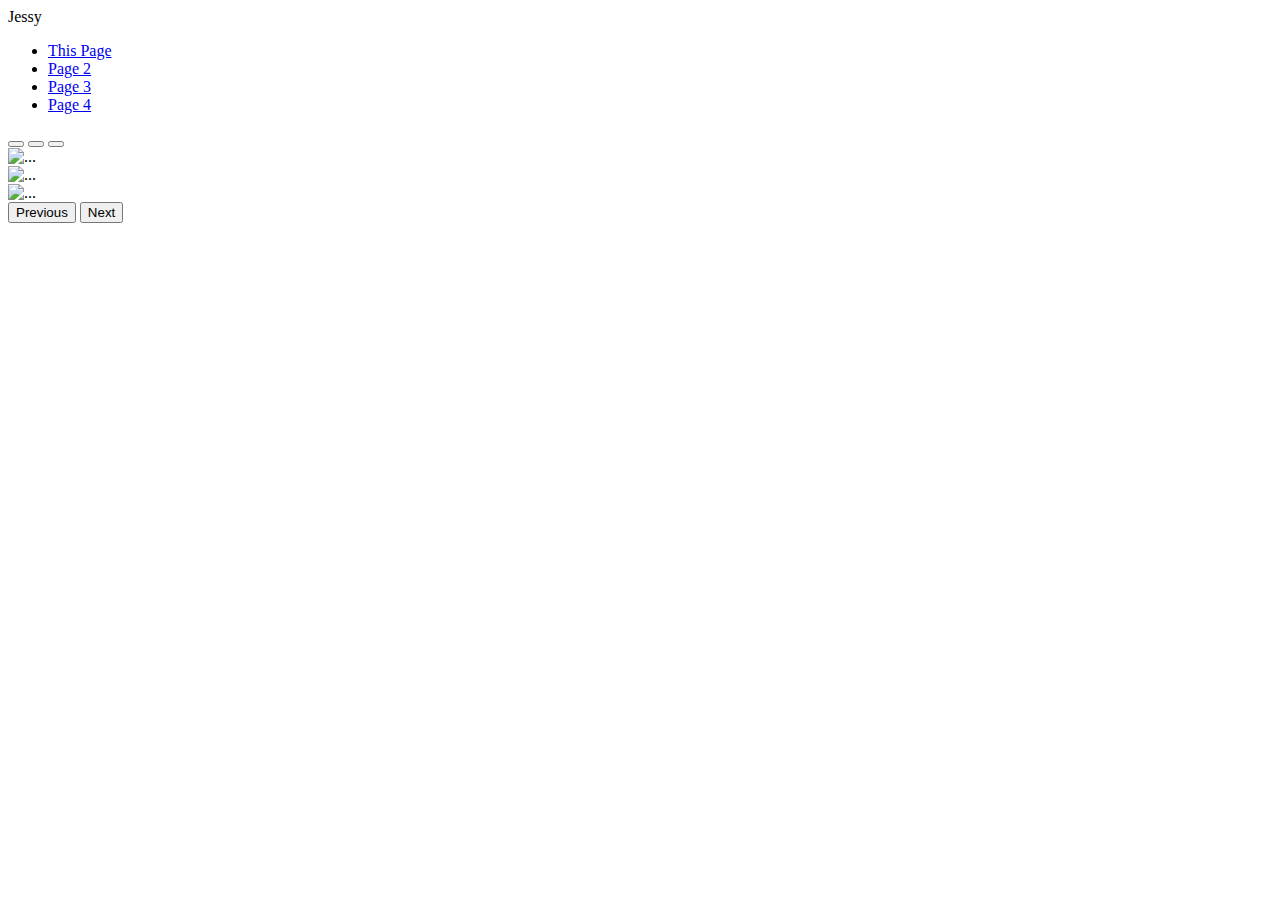
==== index.html @ a0d2f533 "Create index.html" ====
<!DOCTYPE html>

<html lang="en">
    <head>
        <link href="https://cdn.jsdelivr.net/npm/bootstrap@5.0.2/dist/css/bootstrap.min.css" rel="stylesheet" integrity="sha384-EVSTQN3/azprG1Anm3QDgpJLIm9Nao0Yz1ztcQTwFspd3yD65VohhpuuCOmLASjC" crossorigin="anonymous">
        <script src="https://cdn.jsdelivr.net/npm/bootstrap@5.0.2/dist/js/bootstrap.bundle.min.js" integrity="sha384-MrcW6ZMFYlzcLA8Nl+NtUVF0sA7MsXsP1UyJoMp4YLEuNSfAP+JcXn/tWtIaxVXM" crossorigin="anonymous"></script>
        <link href="styles.css" rel="stylesheet">
        <link rel="stylesheet" href="https://fonts.googleapis.com/css2?family=Rubik+Puddles">
        <title>My Webpage</title>
    </head>
    <body>
        <div class="container-fluid">
            <div id="my-name">Jessy</div>
            <div id="navbar">
                <ul class="nav">
                    <li class="nav-item">
                        <a class="nav-link active" aria-current="page" href="#">This Page</a>
                      </li>
                      <li class="nav-item">
                        <a class="nav-link" href="#">Page 2</a>
                      </li>
                      <li class="ms-auto nav-item">
                        <a class="nav-link" href="#">Page 3</a>
                      </li>
                      <li class="nav-item">
                        <a class="nav-link" href="#">Page 4</a>
                      </li>
                </ul>
            </div>
            <div id="carouselExampleIndicators" class="carousel slide" data-bs-ride="carousel">
              <div class="carousel-indicators">
                <button type="button" data-bs-target="#carouselExampleIndicators" data-bs-slide-to="0" class="active" aria-current="true" aria-label="Slide 1"></button>
                <button type="button" data-bs-target="#carouselExampleIndicators" data-bs-slide-to="1" aria-label="Slide 2"></button>
                <button type="button" data-bs-target="#carouselExampleIndicators" data-bs-slide-to="2" aria-label="Slide 3"></button>
              </div>
              <div class="carousel-inner">
                <div class="carousel-item active">
                  <img src="img/unnamed.jpeg" class="d-block w-100" alt="...">
                </div>
                <div class="carousel-item">
                  <img src="img/unnamed.jpeg" class="d-block w-100" alt="...">
                </div>
                <div class="carousel-item">
                  <img src="img/unnamed.jpeg" class="d-block w-100" alt="...">
                </div>
              </div>
              <button class="carousel-control-prev" type="button" data-bs-target="#carouselExampleIndicators" data-bs-slide="prev">
                <span class="carousel-control-prev-icon" aria-hidden="true"></span>
                <span class="visually-hidden">Previous</span>
              </button>
              <button class="carousel-control-next" type="button" data-bs-target="#carouselExampleIndicators" data-bs-slide="next">
                <span class="carousel-control-next-icon" aria-hidden="true"></span>
                <span class="visually-hidden">Next</span>
              </button>
            </div>
        </div>
    </body>
</html>
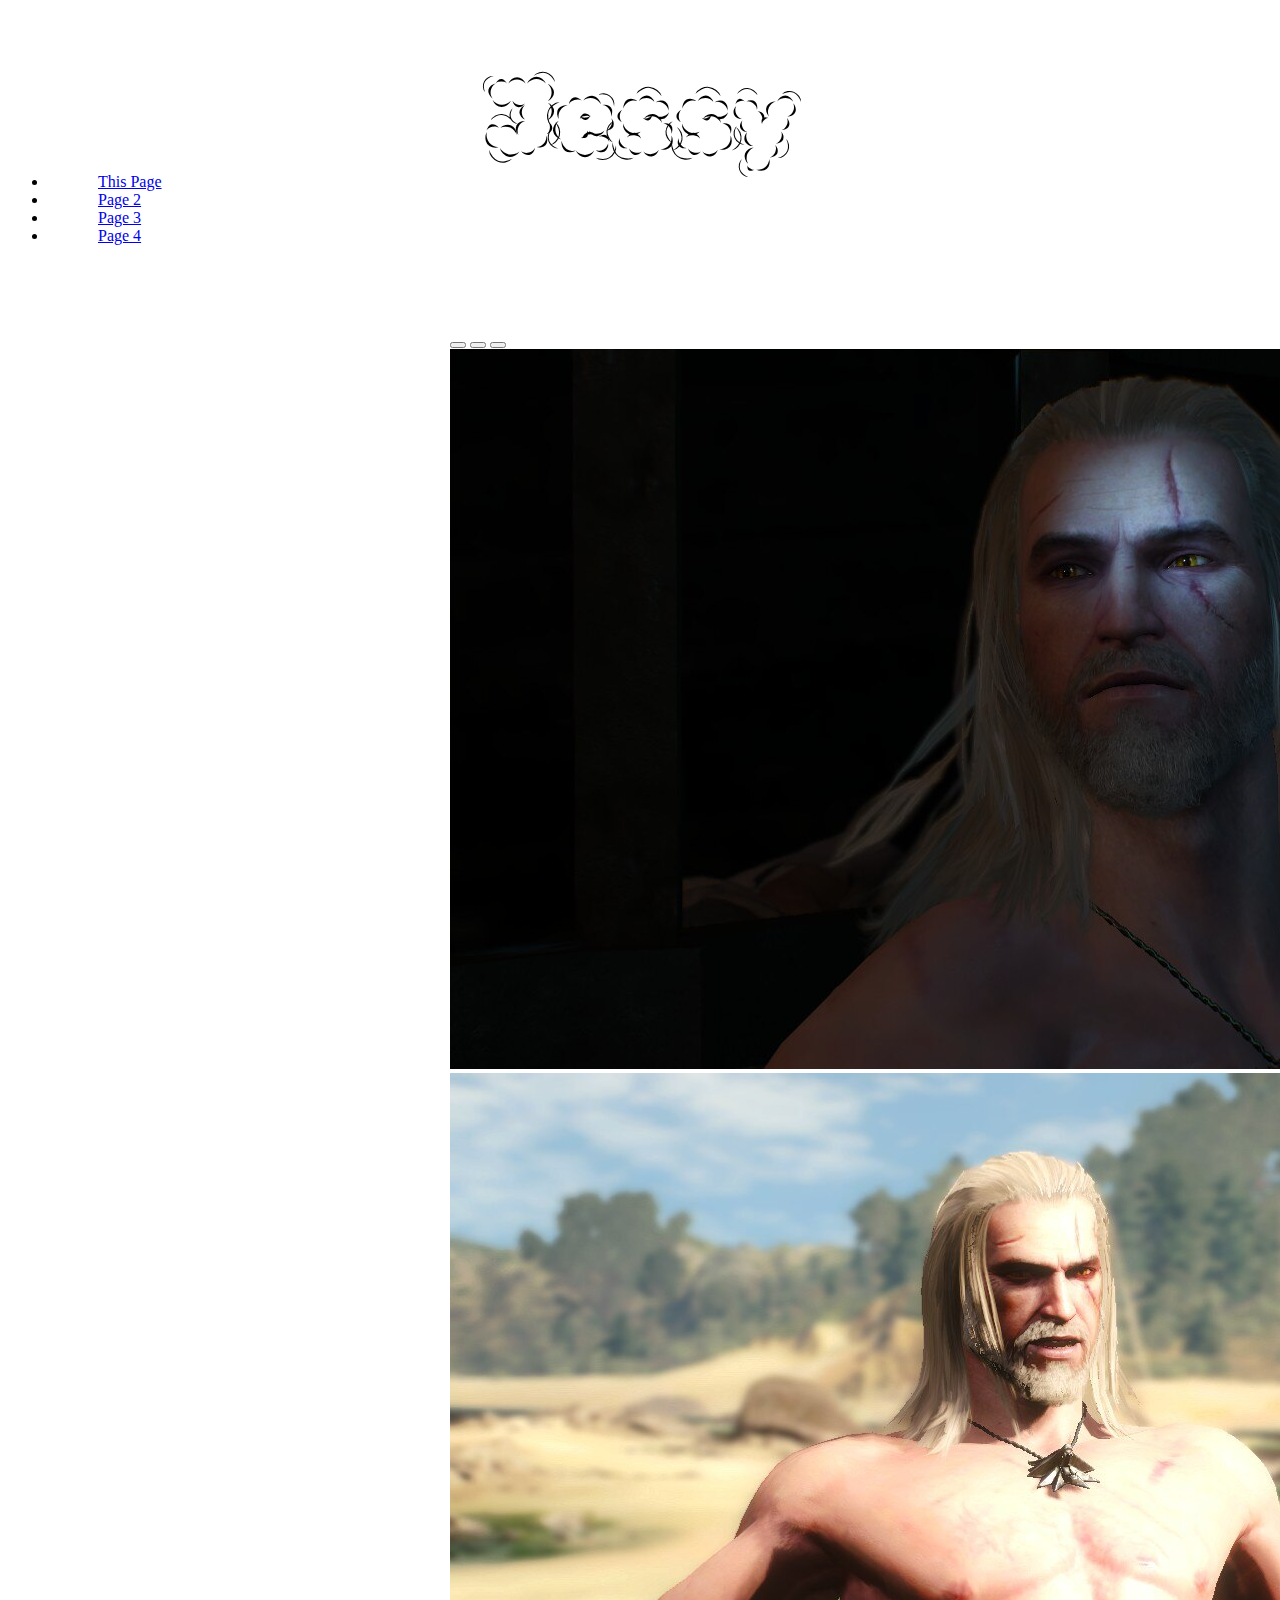
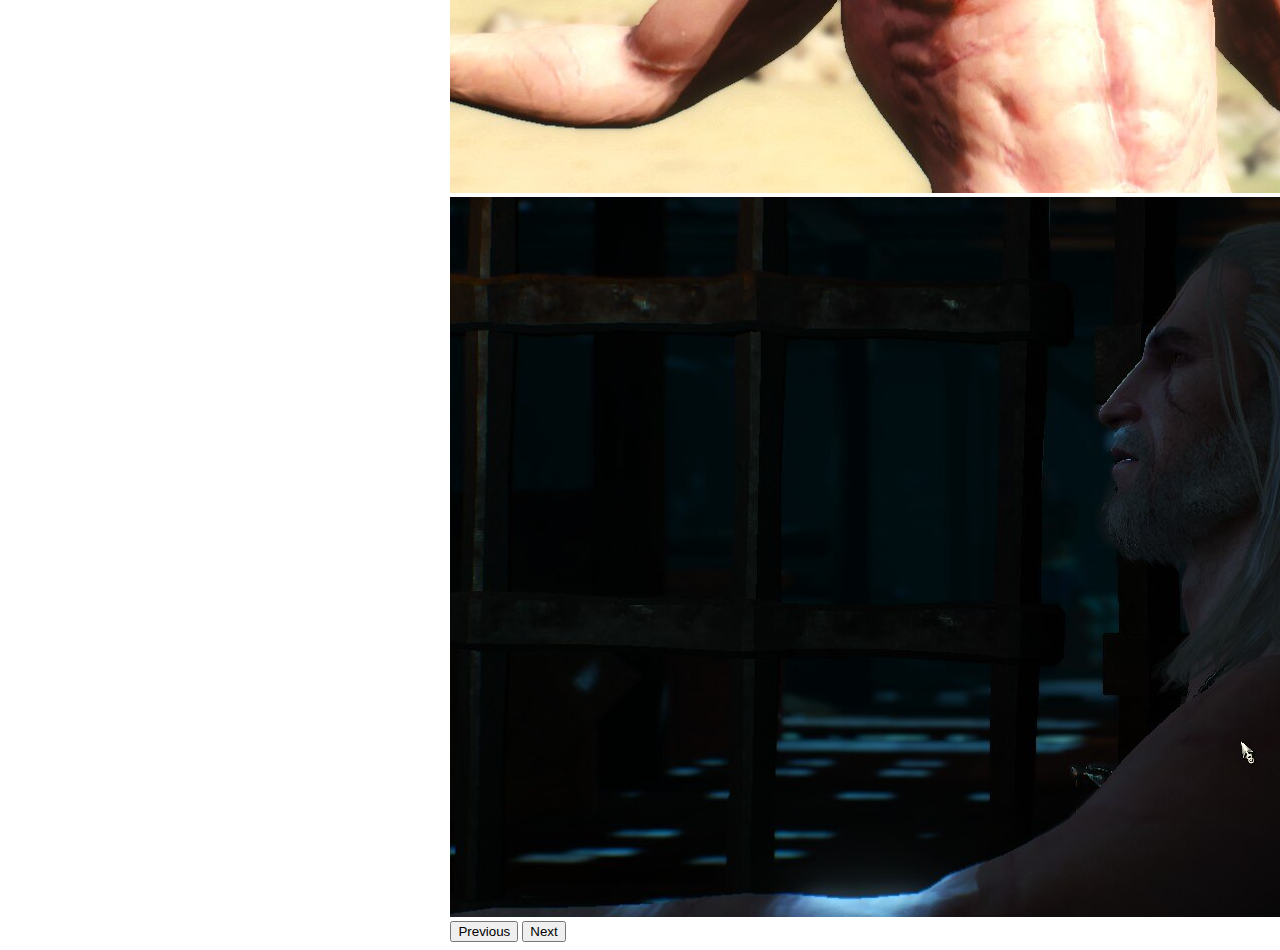
==== commit 58b7ed8d: "Update index.html" ====
--- a/index.html
+++ b/index.html
@@ -35,13 +35,13 @@
               </div>
               <div class="carousel-inner">
                 <div class="carousel-item active">
-                  <img src="img/unnamed.jpeg" class="d-block w-100" alt="...">
+                  <img src="images/geralt 1.jpeg" class="d-block w-100" alt="...">
                 </div>
                 <div class="carousel-item">
-                  <img src="img/unnamed.jpeg" class="d-block w-100" alt="...">
+                  <img src="images/geralt 2.jpeg" class="d-block w-100" alt="...">
                 </div>
                 <div class="carousel-item">
-                  <img src="img/unnamed.jpeg" class="d-block w-100" alt="...">
+                  <img src="images/geralt 3.jpeg" class="d-block w-100" alt="...">
                 </div>
               </div>
               <button class="carousel-control-prev" type="button" data-bs-target="#carouselExampleIndicators" data-bs-slide="prev">
--- a/styles.css
+++ b/styles.css
@@ -0,0 +1,22 @@
+#my-name {
+    text-align: center;
+    padding-top: 50px;
+    padding-bottom:50px;
+    font-family: 'Rubik Puddles';
+    font-size: 100px;
+}
+
+.nav-item {
+    padding-left: 50px;
+    padding-right: 50px;
+    position: relative;
+    bottom: 70px;
+}
+
+.carousel {
+    display: block;
+    margin-left: auto;
+    margin-right: auto;
+    max-width: 30%;
+    height: auto;
+}
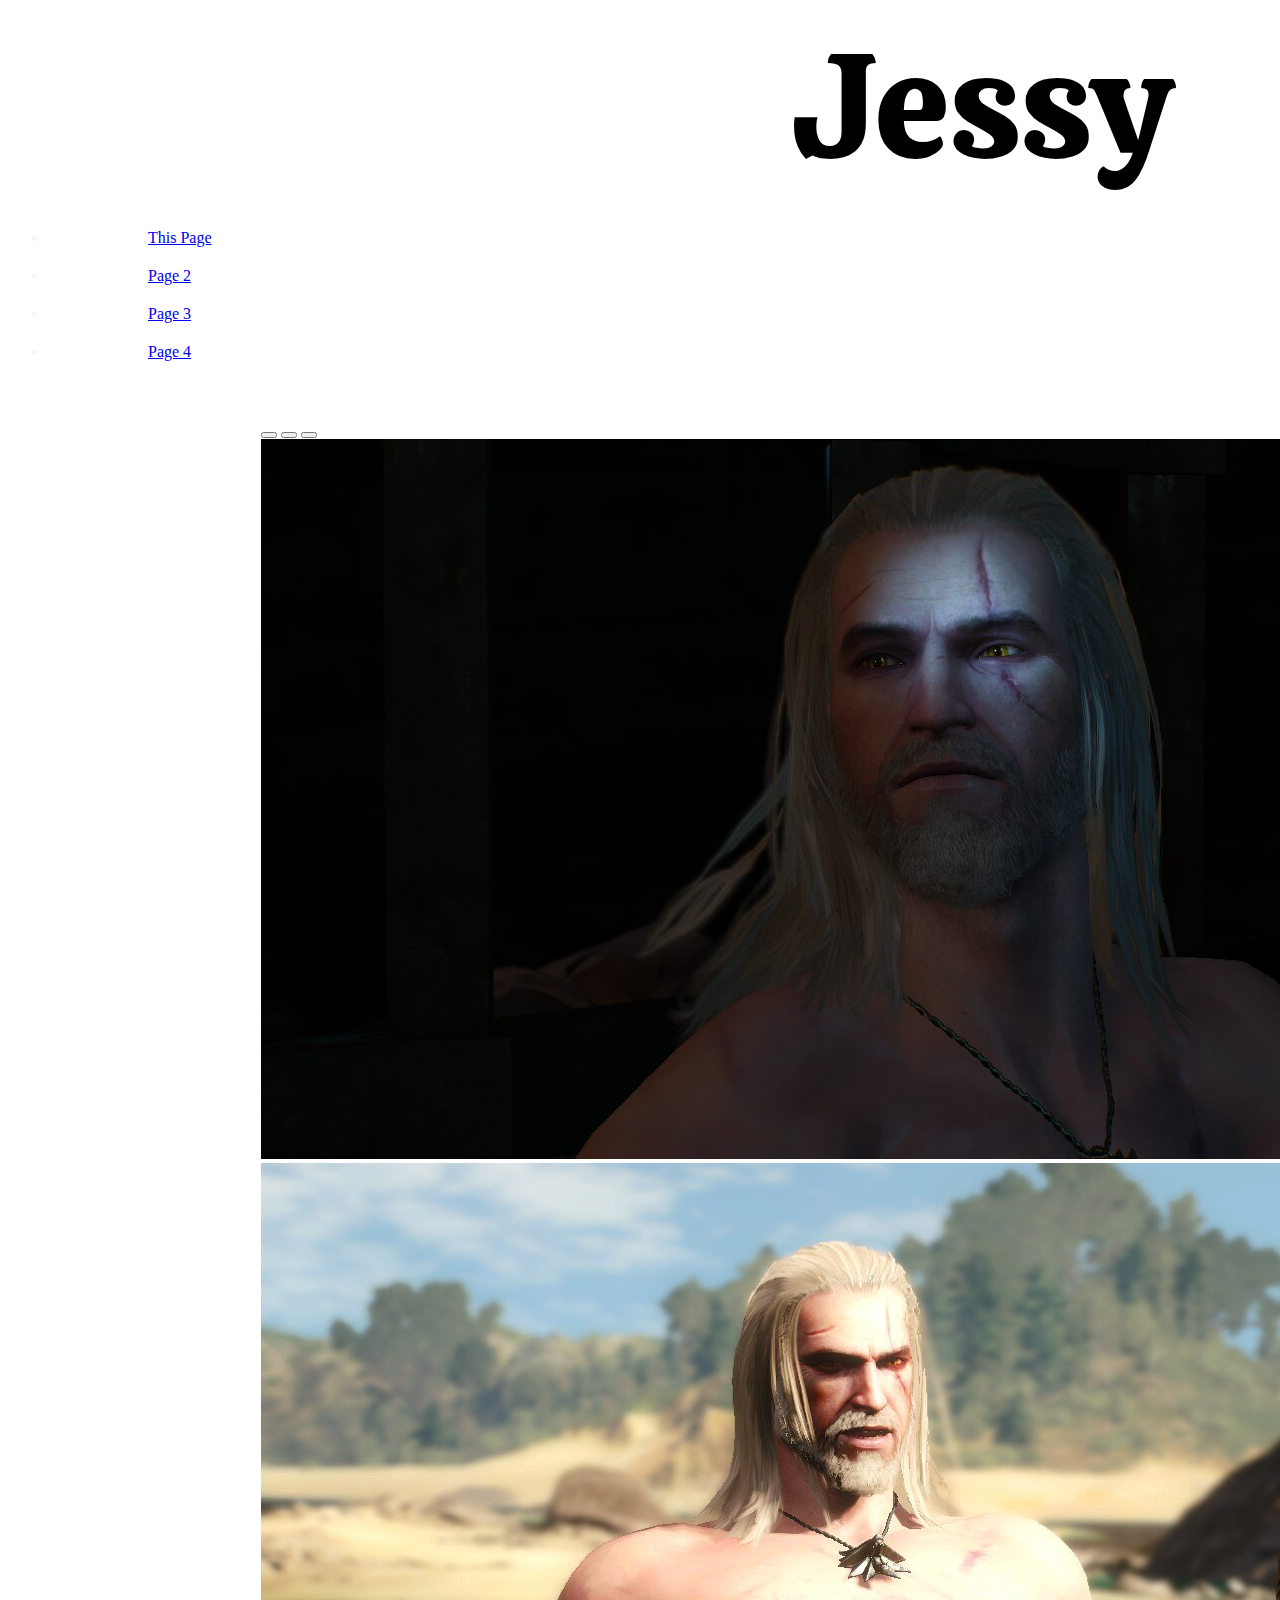
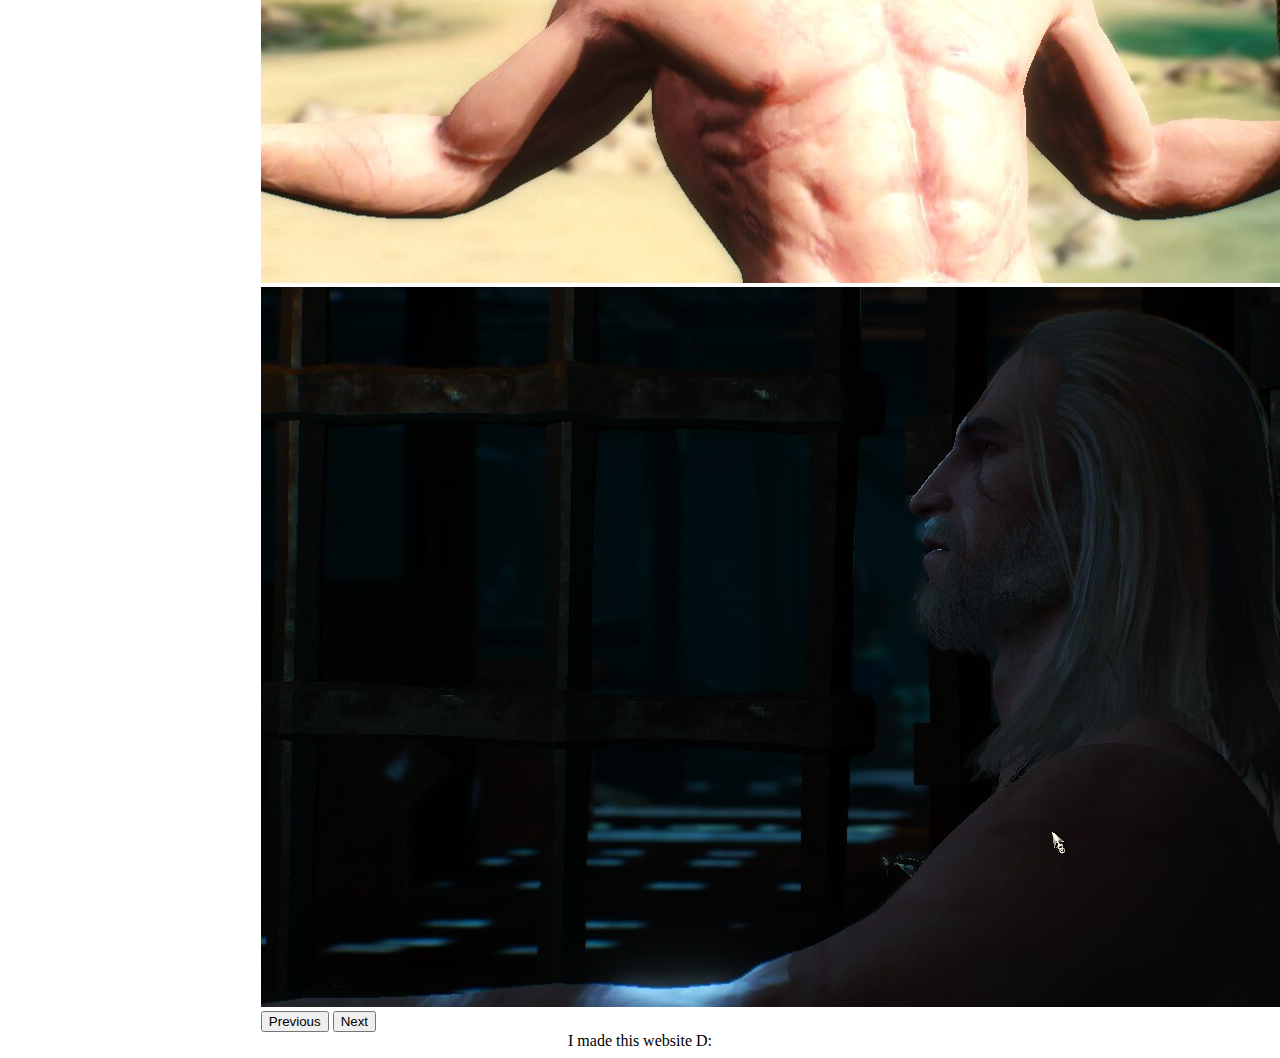
==== commit 352c4596: "Update index.html and css to look better" ====
--- a/index.html
+++ b/index.html
@@ -5,54 +5,63 @@
         <link href="https://cdn.jsdelivr.net/npm/bootstrap@5.0.2/dist/css/bootstrap.min.css" rel="stylesheet" integrity="sha384-EVSTQN3/azprG1Anm3QDgpJLIm9Nao0Yz1ztcQTwFspd3yD65VohhpuuCOmLASjC" crossorigin="anonymous">
         <script src="https://cdn.jsdelivr.net/npm/bootstrap@5.0.2/dist/js/bootstrap.bundle.min.js" integrity="sha384-MrcW6ZMFYlzcLA8Nl+NtUVF0sA7MsXsP1UyJoMp4YLEuNSfAP+JcXn/tWtIaxVXM" crossorigin="anonymous"></script>
         <link href="styles.css" rel="stylesheet">
-        <link rel="stylesheet" href="https://fonts.googleapis.com/css2?family=Rubik+Puddles">
+        <link rel="stylesheet" href="https://fonts.googleapis.com/css2?family=Calistoga">
         <title>My Webpage</title>
     </head>
-    <body>
+    <body class="d-flex flex-column h-100">
         <div class="container-fluid">
             <div id="my-name">Jessy</div>
-            <div id="navbar">
-                <ul class="nav">
+            
+            <div id="navbar" class="d-flex justify-content-around navbar-dark bg-dark">
+              <ul class="nav">
+                  <li class="nav-item">
+                      <a class="nav-link active" aria-current="page" href="#">This Page</a>
+                    </li>
                     <li class="nav-item">
-                        <a class="nav-link active" aria-current="page" href="#">This Page</a>
-                      </li>
-                      <li class="nav-item">
-                        <a class="nav-link" href="#">Page 2</a>
-                      </li>
-                      <li class="ms-auto nav-item">
-                        <a class="nav-link" href="#">Page 3</a>
-                      </li>
-                      <li class="nav-item">
-                        <a class="nav-link" href="#">Page 4</a>
-                      </li>
-                </ul>
+                      <a class="nav-link" href="#">Page 2</a>
+                    </li>
+                    <li class="ms-auto nav-item">
+                      <a class="nav-link" href="#">Page 3</a>
+                    </li>
+                    <li class="nav-item">
+                      <a class="nav-link" href="#">Page 4</a>
+                    </li>
+              </ul>
+          </div>
+
+            <div id="carouselExampleIndicators" class="carousel slide" data-bs-ride="carousel">
+                <div class="carousel-indicators">
+                    <button type="button" data-bs-target="#carouselExampleIndicators" data-bs-slide-to="0" class="active" aria-current="true" aria-label="Slide 1"></button>
+                    <button type="button" data-bs-target="#carouselExampleIndicators" data-bs-slide-to="1" aria-label="Slide 2"></button>
+                    <button type="button" data-bs-target="#carouselExampleIndicators" data-bs-slide-to="2" aria-label="Slide 3"></button>
+                </div>
+                <div class="carousel-inner">
+                    <div class="carousel-item active">
+                      <img src="images/geralt 1.jpeg" class="d-block w-100" alt="...">
+                    </div>
+                    <div class="carousel-item">
+                      <img src="images/geralt 2.jpeg" class="d-block w-100" alt="...">
+                    </div>
+                    <div class="carousel-item">
+                      <img src="images/geralt 3.jpeg" class="d-block w-100" alt="...">
+                    </div>
+                </div>
+                <button class="carousel-control-prev" type="button" data-bs-target="#carouselExampleIndicators" data-bs-slide="prev">
+                    <span class="carousel-control-prev-icon" aria-hidden="true"></span>
+                    <span class="visually-hidden">Previous</span>
+                </button>
+                <button class="carousel-control-next" type="button" data-bs-target="#carouselExampleIndicators" data-bs-slide="next">
+                    <span class="carousel-control-next-icon" aria-hidden="true"></span>
+                    <span class="visually-hidden">Next</span>
+                </button>
             </div>
-            <div id="carouselExampleIndicators" class="carousel slide" data-bs-ride="carousel">
-              <div class="carousel-indicators">
-                <button type="button" data-bs-target="#carouselExampleIndicators" data-bs-slide-to="0" class="active" aria-current="true" aria-label="Slide 1"></button>
-                <button type="button" data-bs-target="#carouselExampleIndicators" data-bs-slide-to="1" aria-label="Slide 2"></button>
-                <button type="button" data-bs-target="#carouselExampleIndicators" data-bs-slide-to="2" aria-label="Slide 3"></button>
+
+            <footer class="card-footer text-muted fixed-bottom">
+              <div class="container">
+                I made this website D:
               </div>
-              <div class="carousel-inner">
-                <div class="carousel-item active">
-                  <img src="images/geralt 1.jpeg" class="d-block w-100" alt="...">
-                </div>
-                <div class="carousel-item">
-                  <img src="images/geralt 2.jpeg" class="d-block w-100" alt="...">
-                </div>
-                <div class="carousel-item">
-                  <img src="images/geralt 3.jpeg" class="d-block w-100" alt="...">
-                </div>
-              </div>
-              <button class="carousel-control-prev" type="button" data-bs-target="#carouselExampleIndicators" data-bs-slide="prev">
-                <span class="carousel-control-prev-icon" aria-hidden="true"></span>
-                <span class="visually-hidden">Previous</span>
-              </button>
-              <button class="carousel-control-next" type="button" data-bs-target="#carouselExampleIndicators" data-bs-slide="next">
-                <span class="carousel-control-next-icon" aria-hidden="true"></span>
-                <span class="visually-hidden">Next</span>
-              </button>
-            </div>
+            </footer>
+
         </div>
     </body>
 </html>
--- a/styles.css
+++ b/styles.css
@@ -1,22 +1,38 @@
 #my-name {
-    text-align: center;
-    padding-top: 50px;
-    padding-bottom:50px;
-    font-family: 'Rubik Puddles';
-    font-size: 100px;
-}
-
-.nav-item {
-    padding-left: 50px;
-    padding-right: 50px;
-    position: relative;
-    bottom: 70px;
+    text-align: right;
+    padding-right: 100px;
+    font-family: 'Calistoga';
+    font-size: 150px;
 }
 
 .carousel {
     display: block;
     margin-left: auto;
     margin-right: auto;
-    max-width: 30%;
+    max-width: 60%;
     height: auto;
 }
+
+.nav-item {
+    padding-left: 100px;
+    padding-right: 100px;
+    padding-bottom: 10px;
+    padding-top: 10px;
+    color: aliceblue;
+}
+
+.link-primary {
+    color: aliceblue;
+}
+
+#navbar {
+    margin-bottom: 50px;
+}
+
+footer {
+    text-align: center;
+}
+
+.card-footer {
+    text-align: center;
+}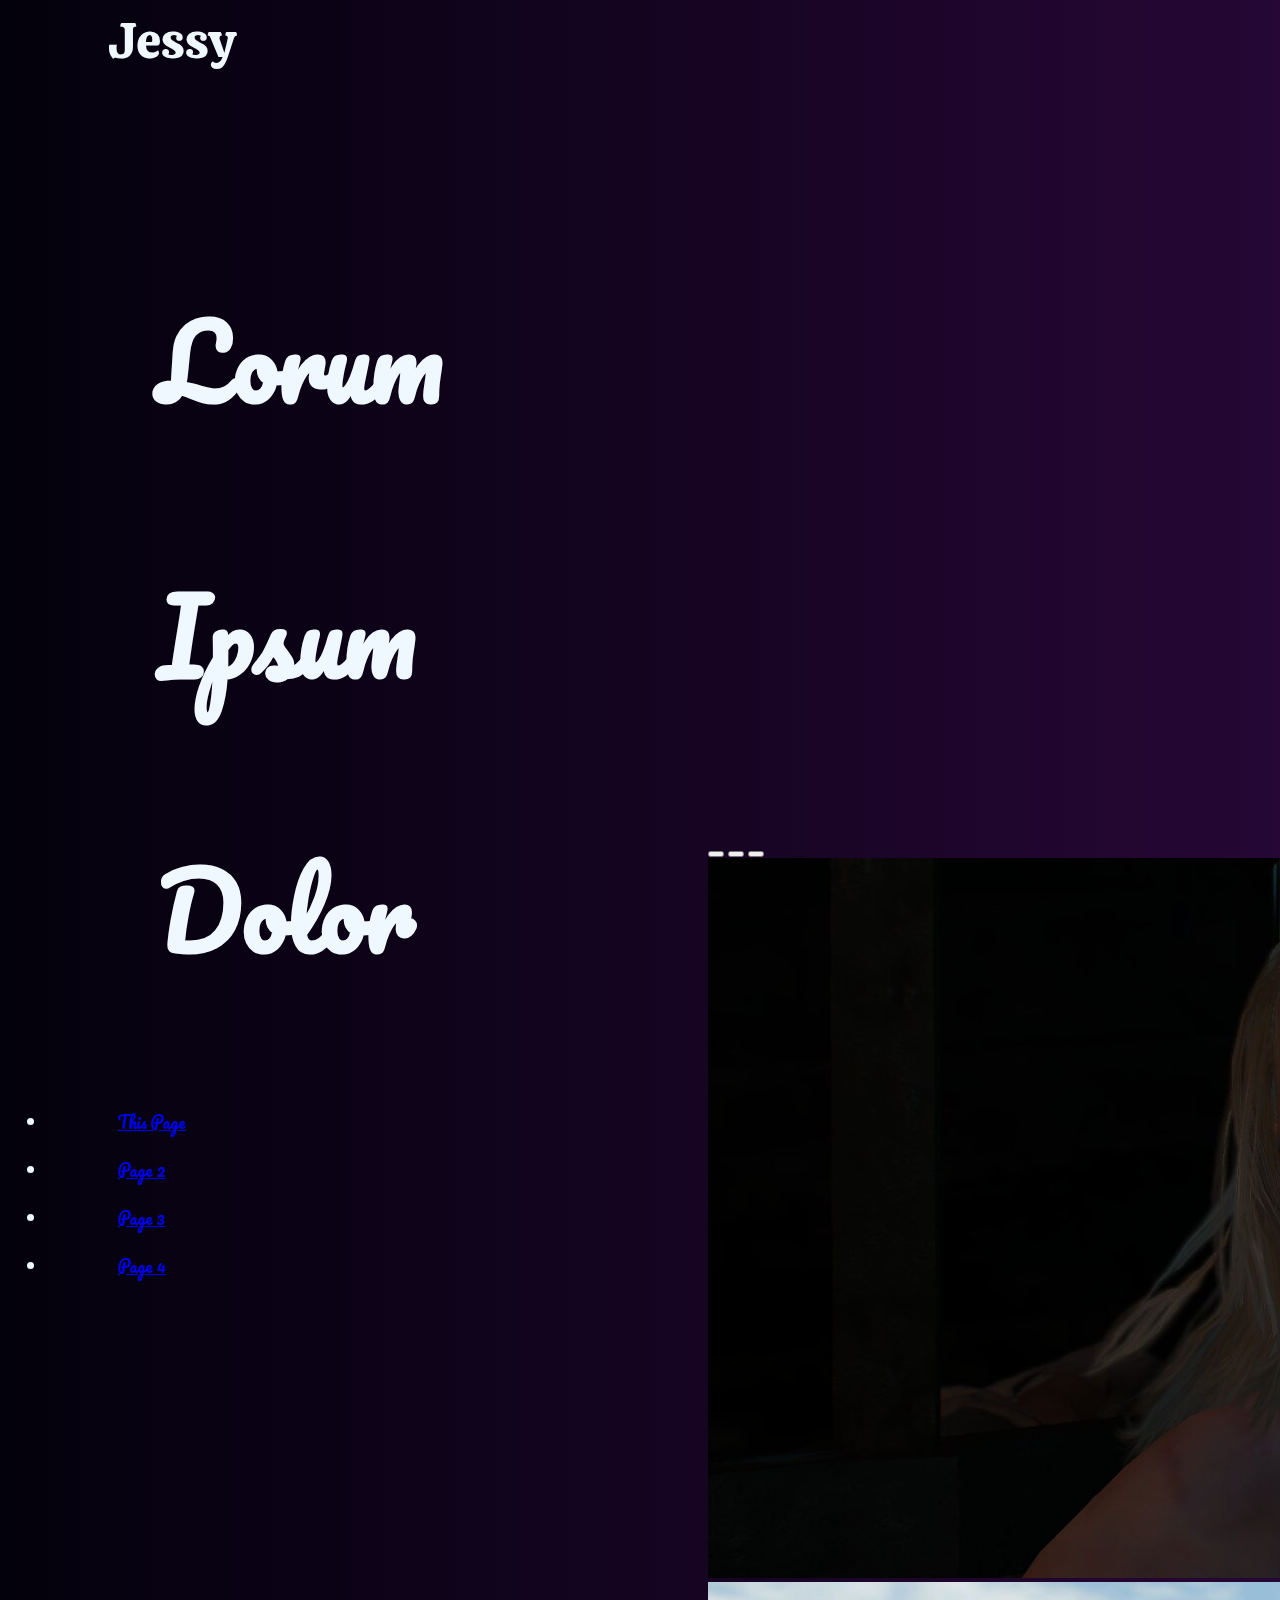
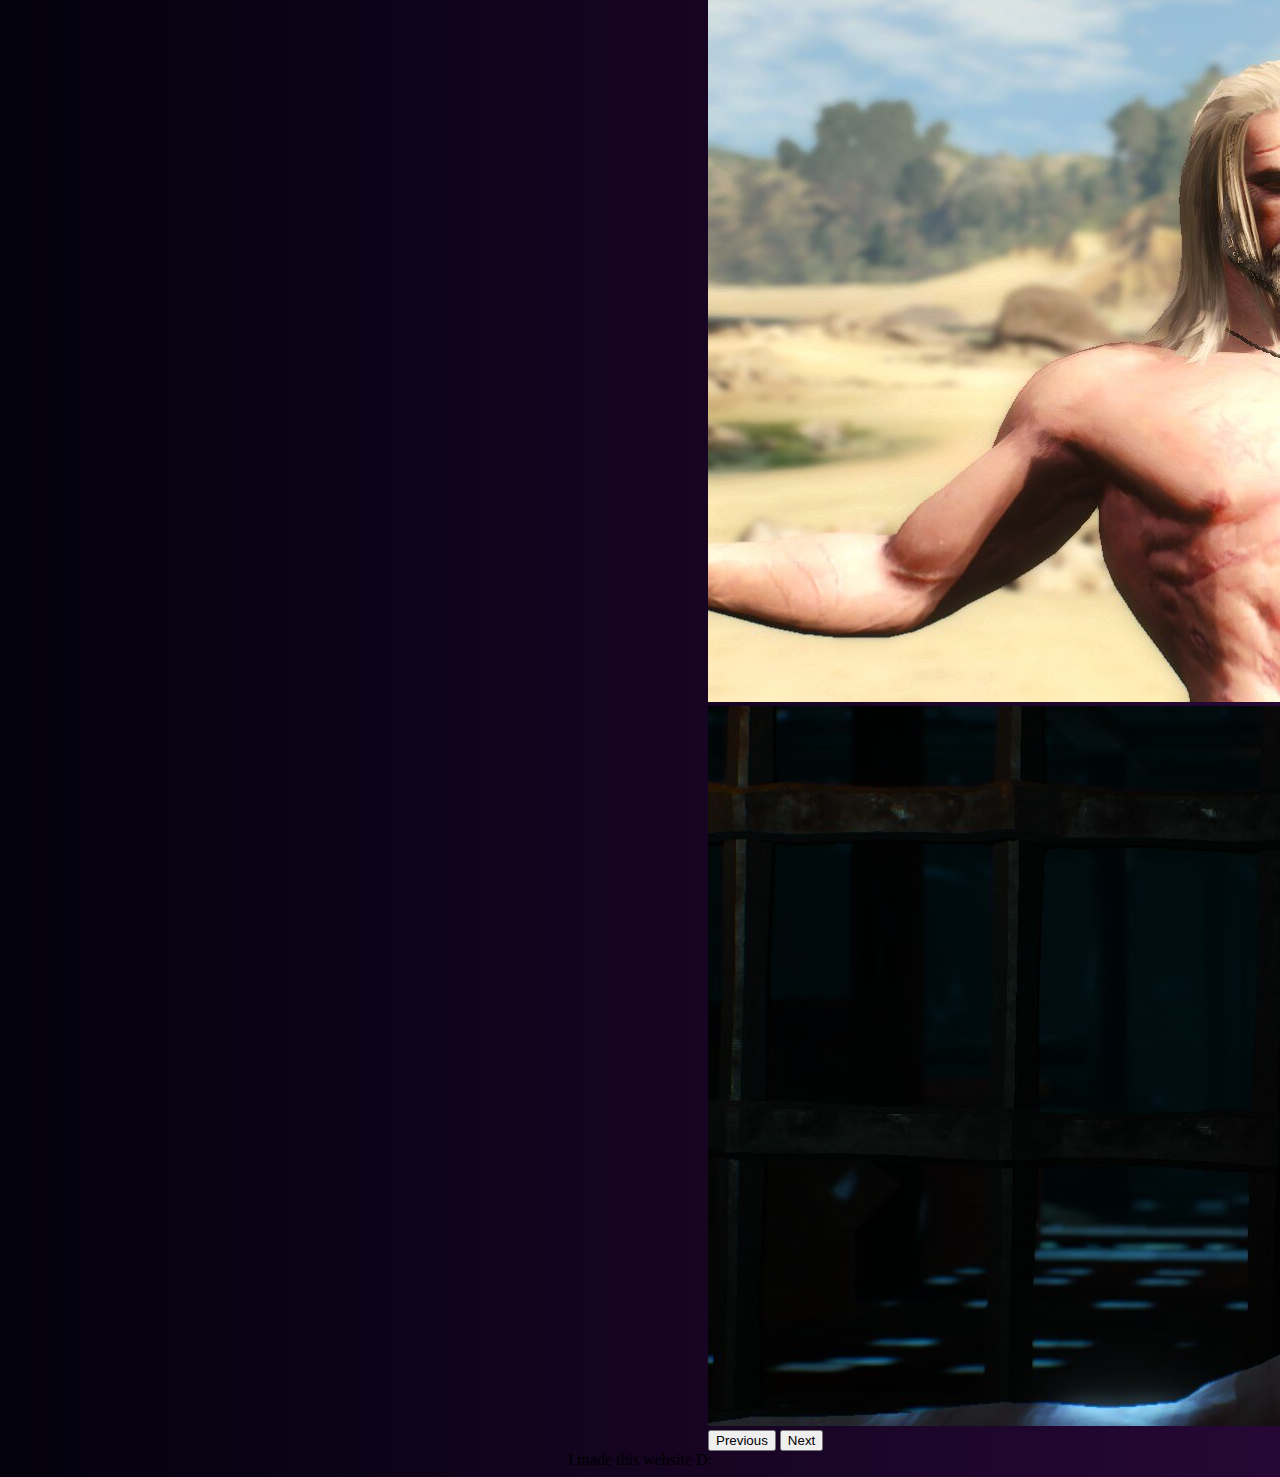
==== commit 79f3d7a0: "Update home page to new design" ====
--- a/index.html
+++ b/index.html
@@ -5,14 +5,25 @@
         <link href="https://cdn.jsdelivr.net/npm/bootstrap@5.0.2/dist/css/bootstrap.min.css" rel="stylesheet" integrity="sha384-EVSTQN3/azprG1Anm3QDgpJLIm9Nao0Yz1ztcQTwFspd3yD65VohhpuuCOmLASjC" crossorigin="anonymous">
         <script src="https://cdn.jsdelivr.net/npm/bootstrap@5.0.2/dist/js/bootstrap.bundle.min.js" integrity="sha384-MrcW6ZMFYlzcLA8Nl+NtUVF0sA7MsXsP1UyJoMp4YLEuNSfAP+JcXn/tWtIaxVXM" crossorigin="anonymous"></script>
         <link href="styles.css" rel="stylesheet">
+        <script src="script.js"></script>
         <link rel="stylesheet" href="https://fonts.googleapis.com/css2?family=Calistoga">
+        <link href="https://fonts.googleapis.com/css?family=Pacifico" rel="stylesheet">
         <title>My Webpage</title>
     </head>
     <body class="d-flex flex-column h-100">
         <div class="container-fluid">
             <div id="my-name">Jessy</div>
-            
-            <div id="navbar" class="d-flex justify-content-around navbar-dark bg-dark">
+
+            <div class="left-text">
+              Lorum
+              <p>
+              Ipsum
+              <p>
+              Dolor
+            </div>
+
+
+            <div id="navbar" class="d-flex justify-content-around fixed-top">
               <ul class="nav">
                   <li class="nav-item">
                       <a class="nav-link active" aria-current="page" href="#">This Page</a>
@@ -37,13 +48,13 @@
                 </div>
                 <div class="carousel-inner">
                     <div class="carousel-item active">
-                      <img src="images/geralt 1.jpeg" class="d-block w-100" alt="...">
+                      <img src="images/geralt 1.jpeg" class="d-block w-100 crop-img" alt="...">
                     </div>
                     <div class="carousel-item">
-                      <img src="images/geralt 2.jpeg" class="d-block w-100" alt="...">
+                      <img src="images/geralt 2.jpeg" class="d-block w-100 crop-img" alt="...">
                     </div>
                     <div class="carousel-item">
-                      <img src="images/geralt 3.jpeg" class="d-block w-100" alt="...">
+                      <img src="images/geralt 3.jpeg" class="d-block w-100 crop-img" alt="...">
                     </div>
                 </div>
                 <button class="carousel-control-prev" type="button" data-bs-target="#carouselExampleIndicators" data-bs-slide="prev">
--- a/styles.css
+++ b/styles.css
@@ -1,27 +1,40 @@
-#my-name {
-    text-align: right;
-    padding-right: 100px;
-    font-family: 'Calistoga';
-    font-size: 150px;
+body {
+    background-image: linear-gradient(to right, rgb(3, 1, 12), rgb(38, 7, 53));
+}
+
+.card-footer {
+    text-align: center;
 }
 
 .carousel {
     display: block;
-    margin-left: auto;
-    margin-right: auto;
-    max-width: 60%;
-    height: auto;
+    margin-top: -500px;
+    margin-left: 700px;
+    margin-right: 100px;
+
 }
 
-.nav-item {
-    padding-left: 100px;
-    padding-right: 100px;
-    padding-bottom: 10px;
-    padding-top: 10px;
-    color: aliceblue;
+.crop-img
+
+footer {
+    text-align: center;
 }
 
-.link-primary {
+.left-text {
+    color: aliceblue;
+    font-size: 100px;
+    font-weight: bold;
+    font-family: Pacifico;
+    margin-left: 150px;
+    margin-top: 200px;
+}
+
+#my-name {
+    margin-left: 100px;
+    padding-right: 100px;
+    font-family: 'Calistoga';
+    font-size: 50px;
+    text-shadow: 50px;
     color: aliceblue;
 }
 
@@ -29,10 +42,11 @@
     margin-bottom: 50px;
 }
 
-footer {
-    text-align: center;
+.nav-item {
+    padding-left: 70px;
+    padding-right: 70px;
+    padding-bottom: 10px;
+    padding-top: 10px;
+    color: aliceblue;
+    font-family: Pacifico;
 }
-
-.card-footer {
-    text-align: center;
-}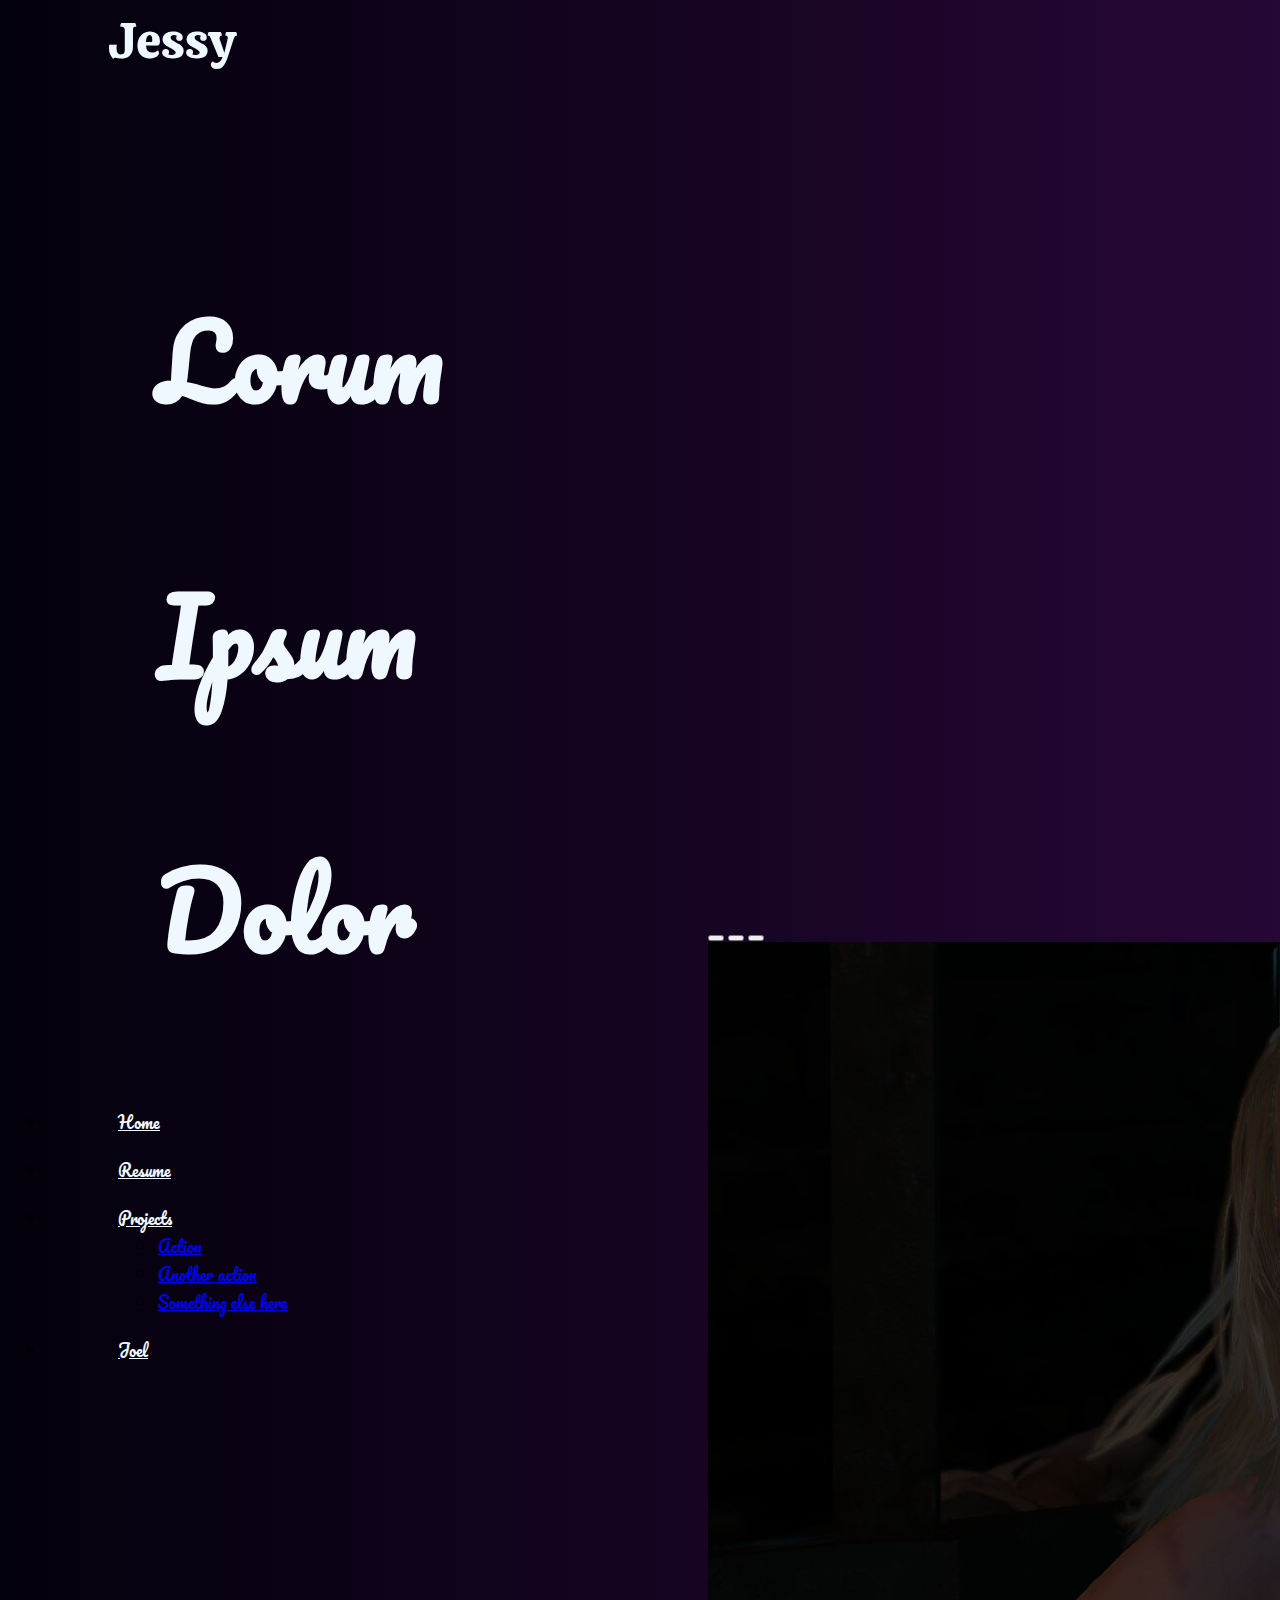
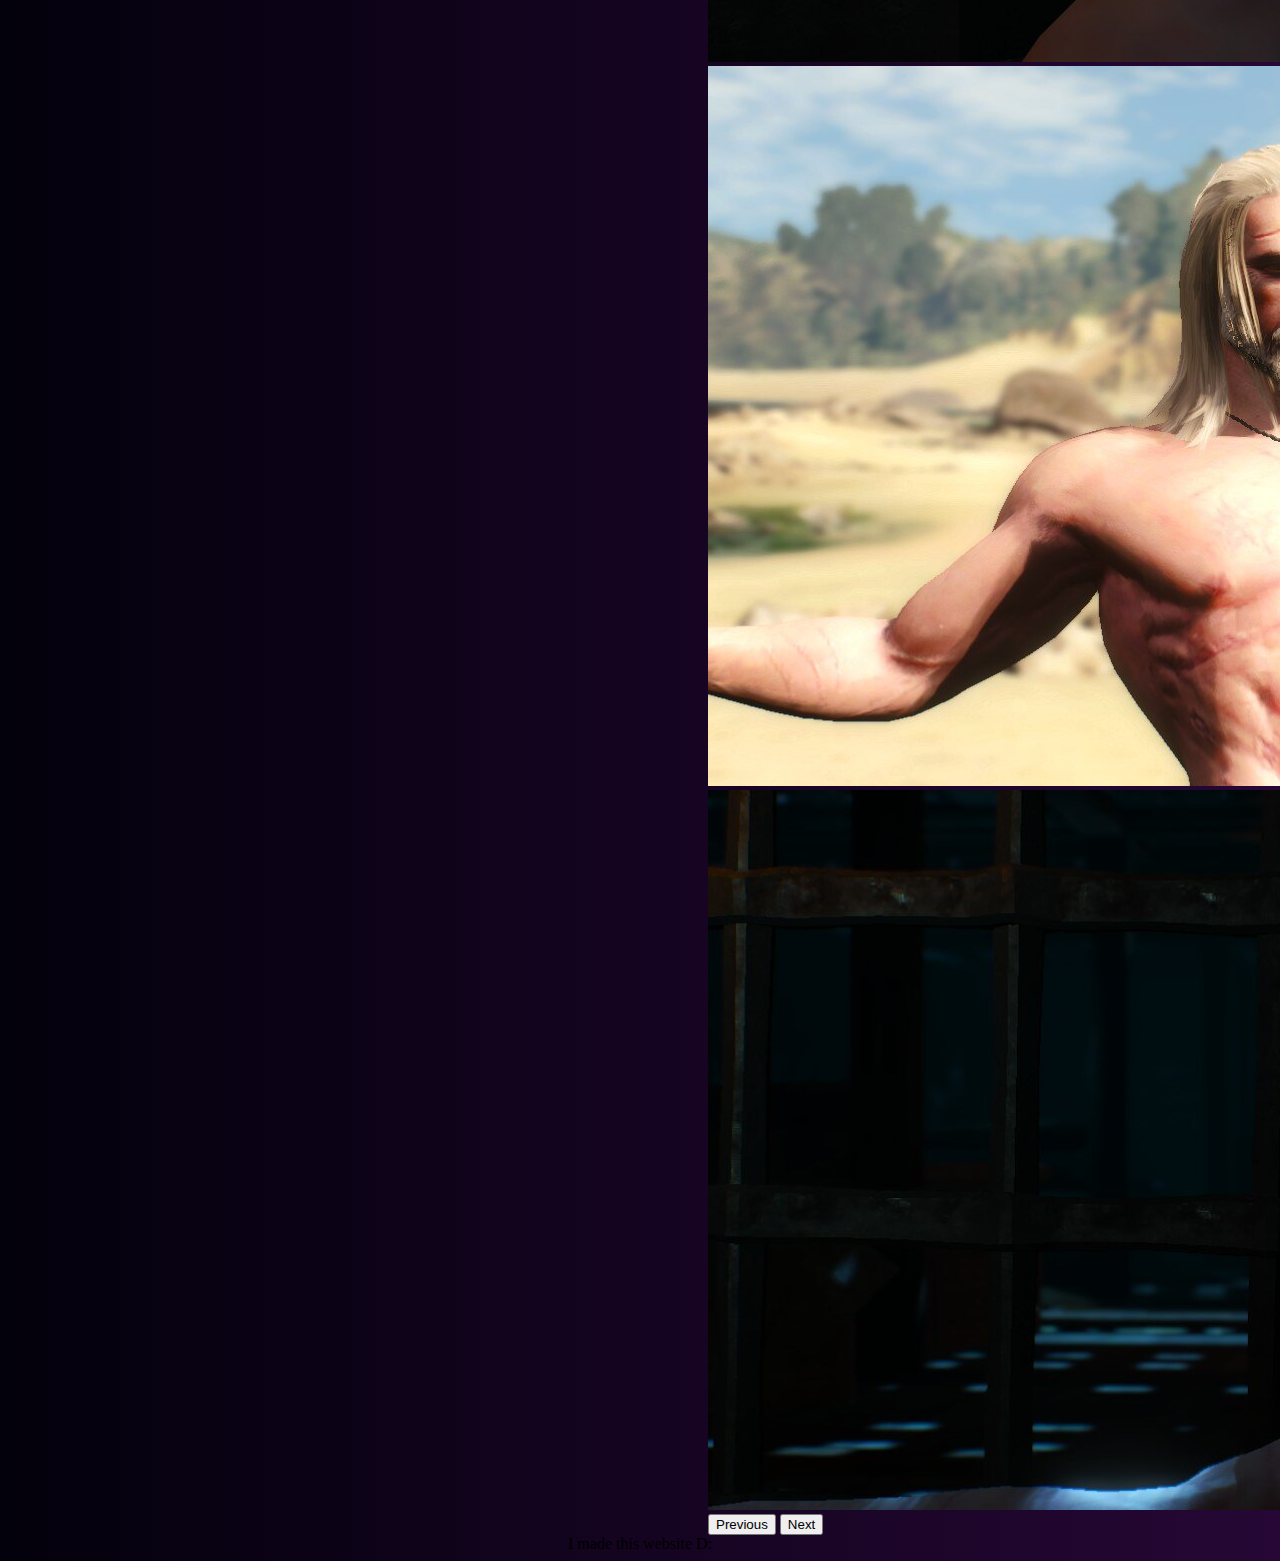
==== commit 56d37f7d: "Update links and resume page" ====
--- a/index.html
+++ b/index.html
@@ -26,16 +26,23 @@
             <div id="navbar" class="d-flex justify-content-around fixed-top">
               <ul class="nav">
                   <li class="nav-item">
-                      <a class="nav-link active" aria-current="page" href="#">This Page</a>
+                      <a class="nav-link active" aria-current="page" href="#">Home</a>
                     </li>
                     <li class="nav-item">
-                      <a class="nav-link" href="#">Page 2</a>
+                      <a class="nav-link" href="resume.html">Resume</a>
                     </li>
-                    <li class="ms-auto nav-item">
-                      <a class="nav-link" href="#">Page 3</a>
+                    <li class="nav-item dropdown">
+                      <a class="nav-link dropdown-toggle" href="#" role="button" data-bs-toggle="dropdown" aria-expanded="false">
+                        Projects
+                      </a>
+                      <ul class="dropdown-menu">
+                        <li><a class="dropdown-item" href="#">Action</a></li>
+                        <li><a class="dropdown-item" href="#">Another action</a></li>
+                        <li><a class="dropdown-item" href="#">Something else here</a></li>
+                      </ul>
                     </li>
                     <li class="nav-item">
-                      <a class="nav-link" href="#">Page 4</a>
+                      <a class="nav-link" href="joel.html">Joel</a>
                     </li>
               </ul>
           </div>
--- a/styles.css
+++ b/styles.css
@@ -13,8 +13,6 @@
     margin-right: 100px;
 
 }
-
-.crop-img
 
 footer {
     text-align: center;
@@ -47,6 +45,13 @@
     padding-right: 70px;
     padding-bottom: 10px;
     padding-top: 10px;
-    color: aliceblue;
     font-family: Pacifico;
 }
+
+.nav-link {
+    color: aliceblue;
+}
+
+.nav-link:hover {
+    color: darkgray;
+}
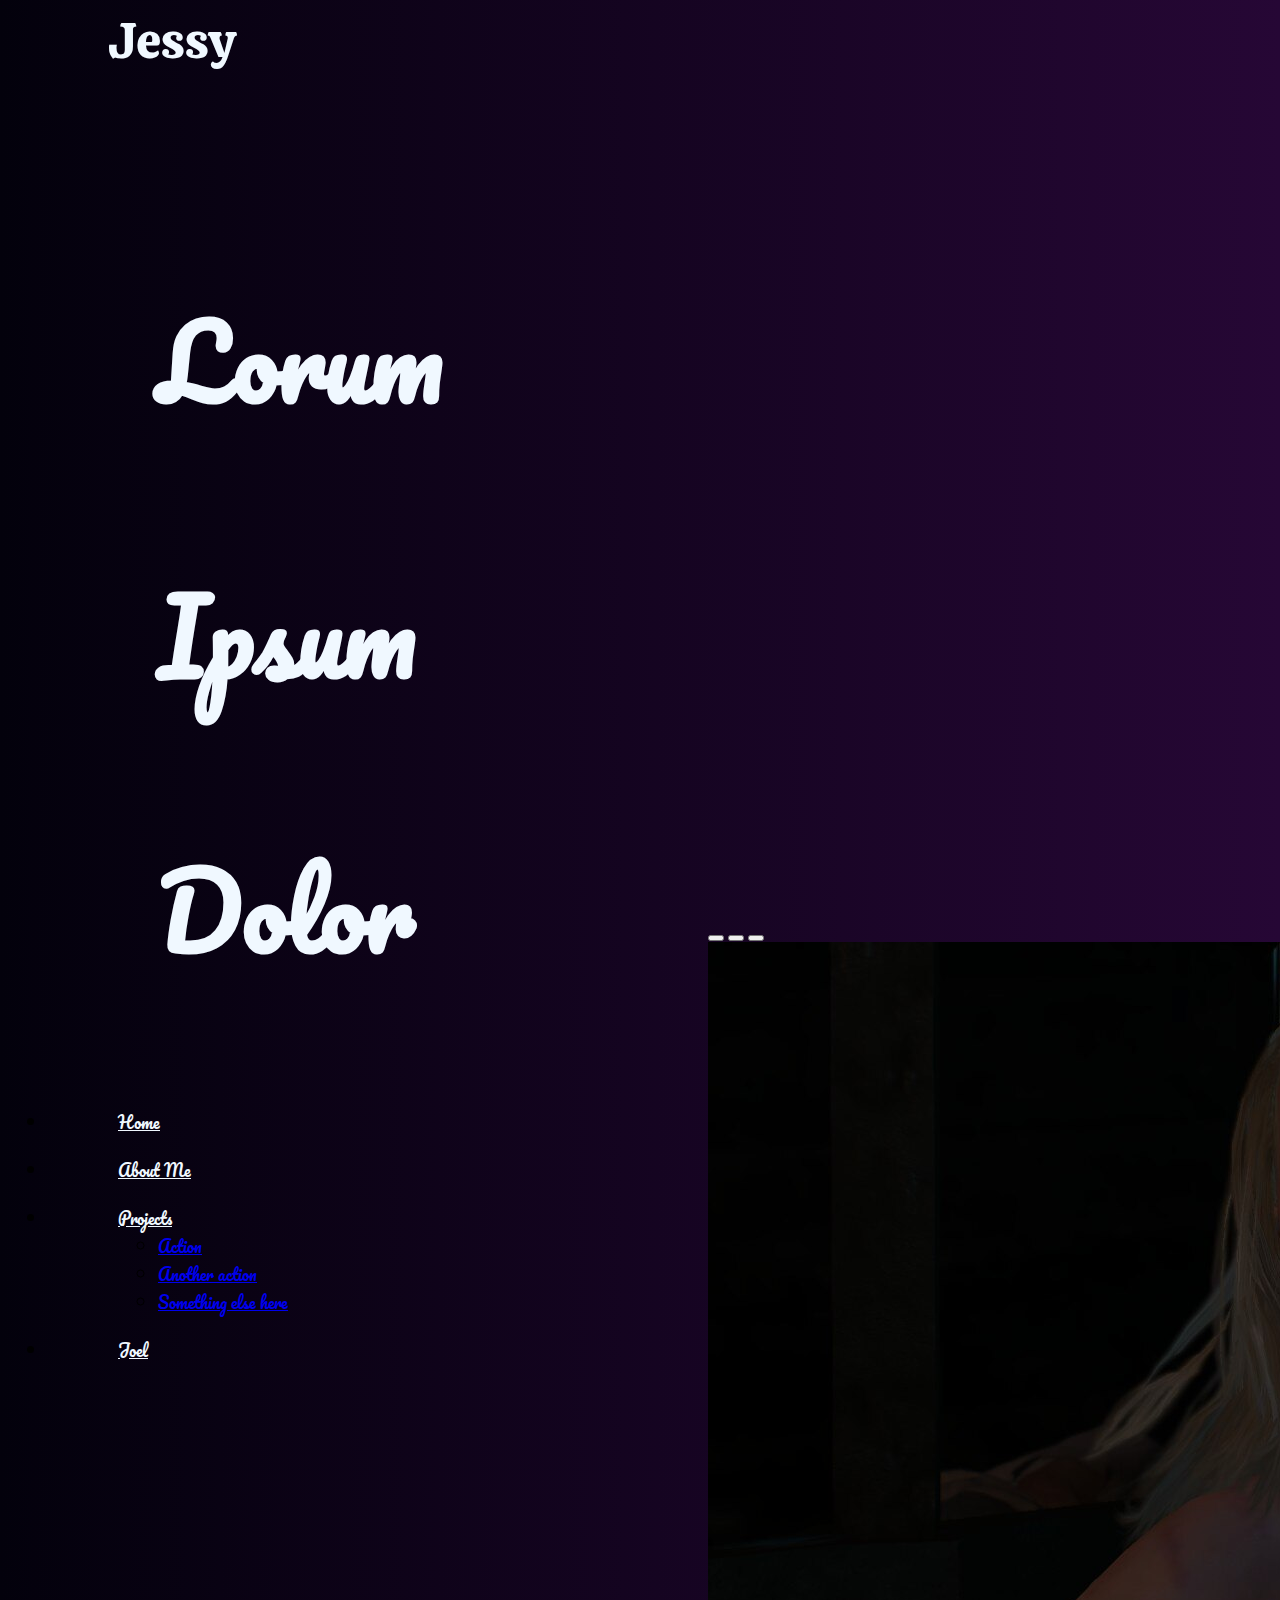
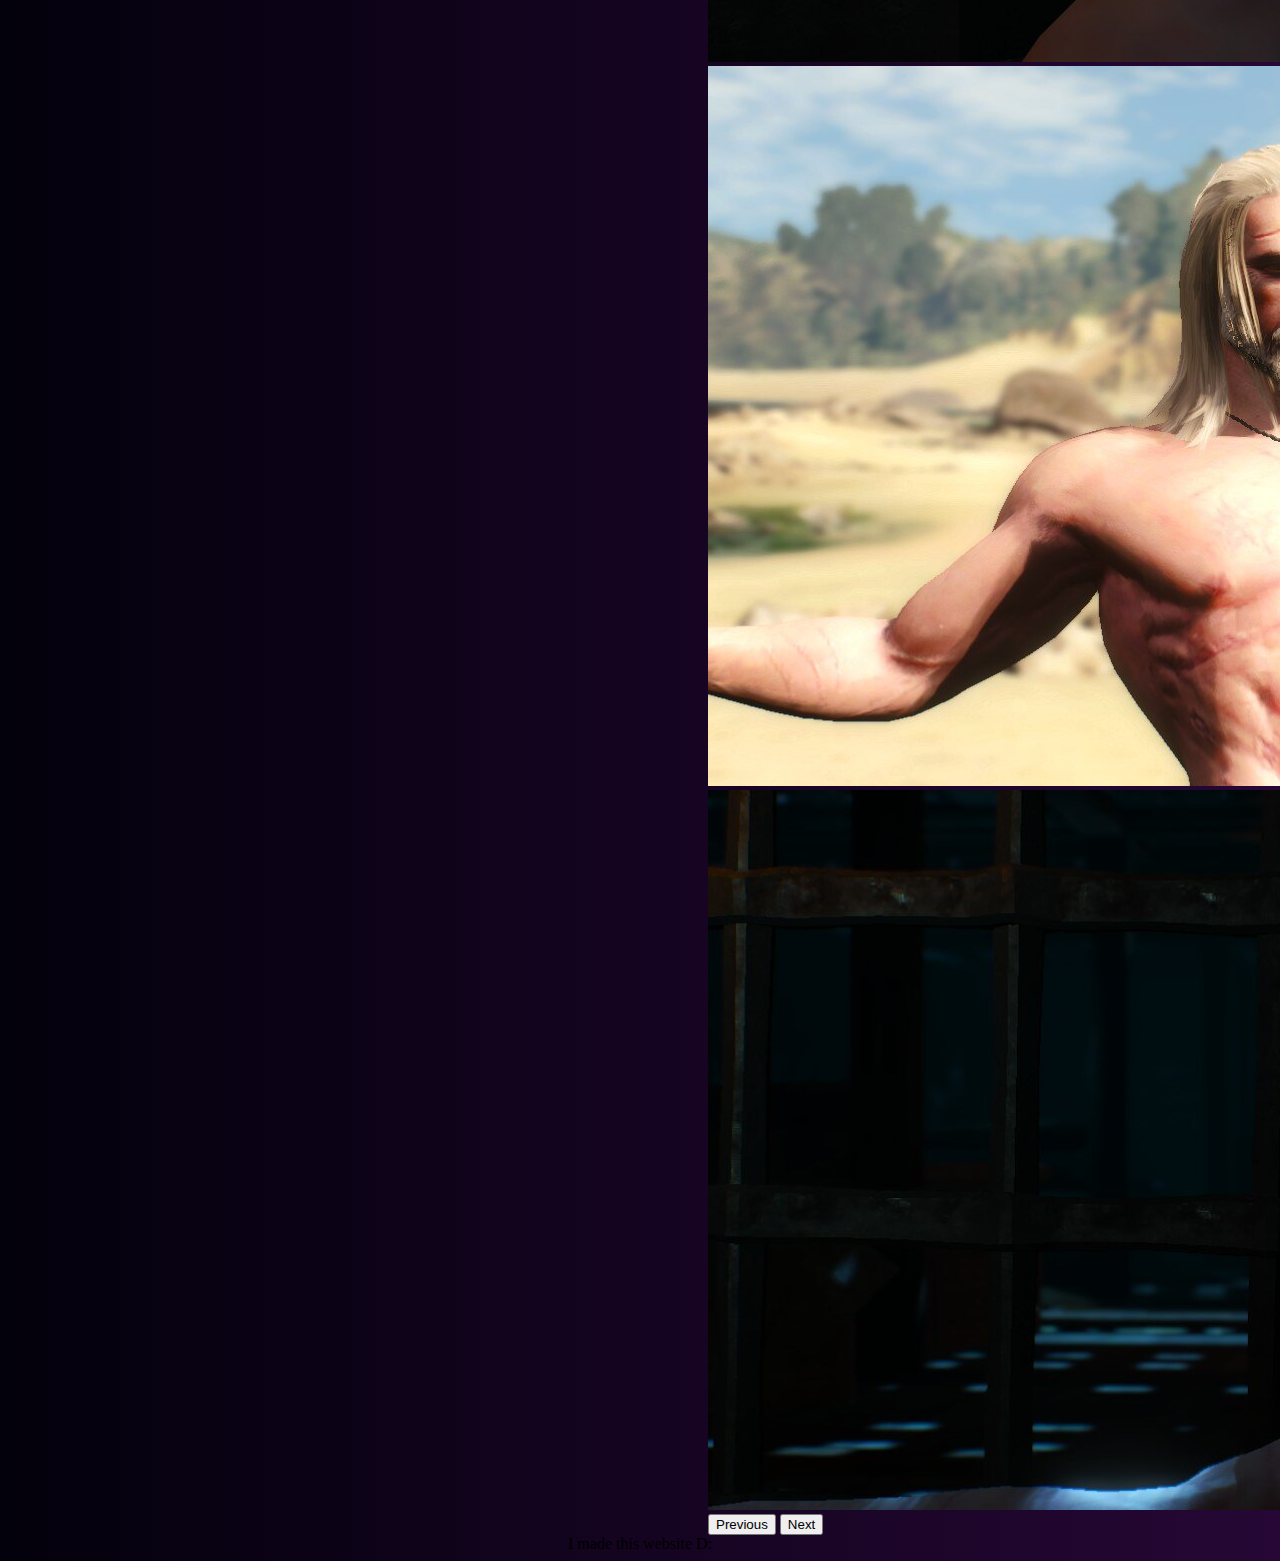
==== commit c6cc17b0: "Update about me page" ====
--- a/index.html
+++ b/index.html
@@ -29,7 +29,7 @@
                       <a class="nav-link active" aria-current="page" href="#">Home</a>
                     </li>
                     <li class="nav-item">
-                      <a class="nav-link" href="resume.html">Resume</a>
+                      <a class="nav-link" href="aboutme.html">About Me</a>
                     </li>
                     <li class="nav-item dropdown">
                       <a class="nav-link dropdown-toggle" href="#" role="button" data-bs-toggle="dropdown" aria-expanded="false">
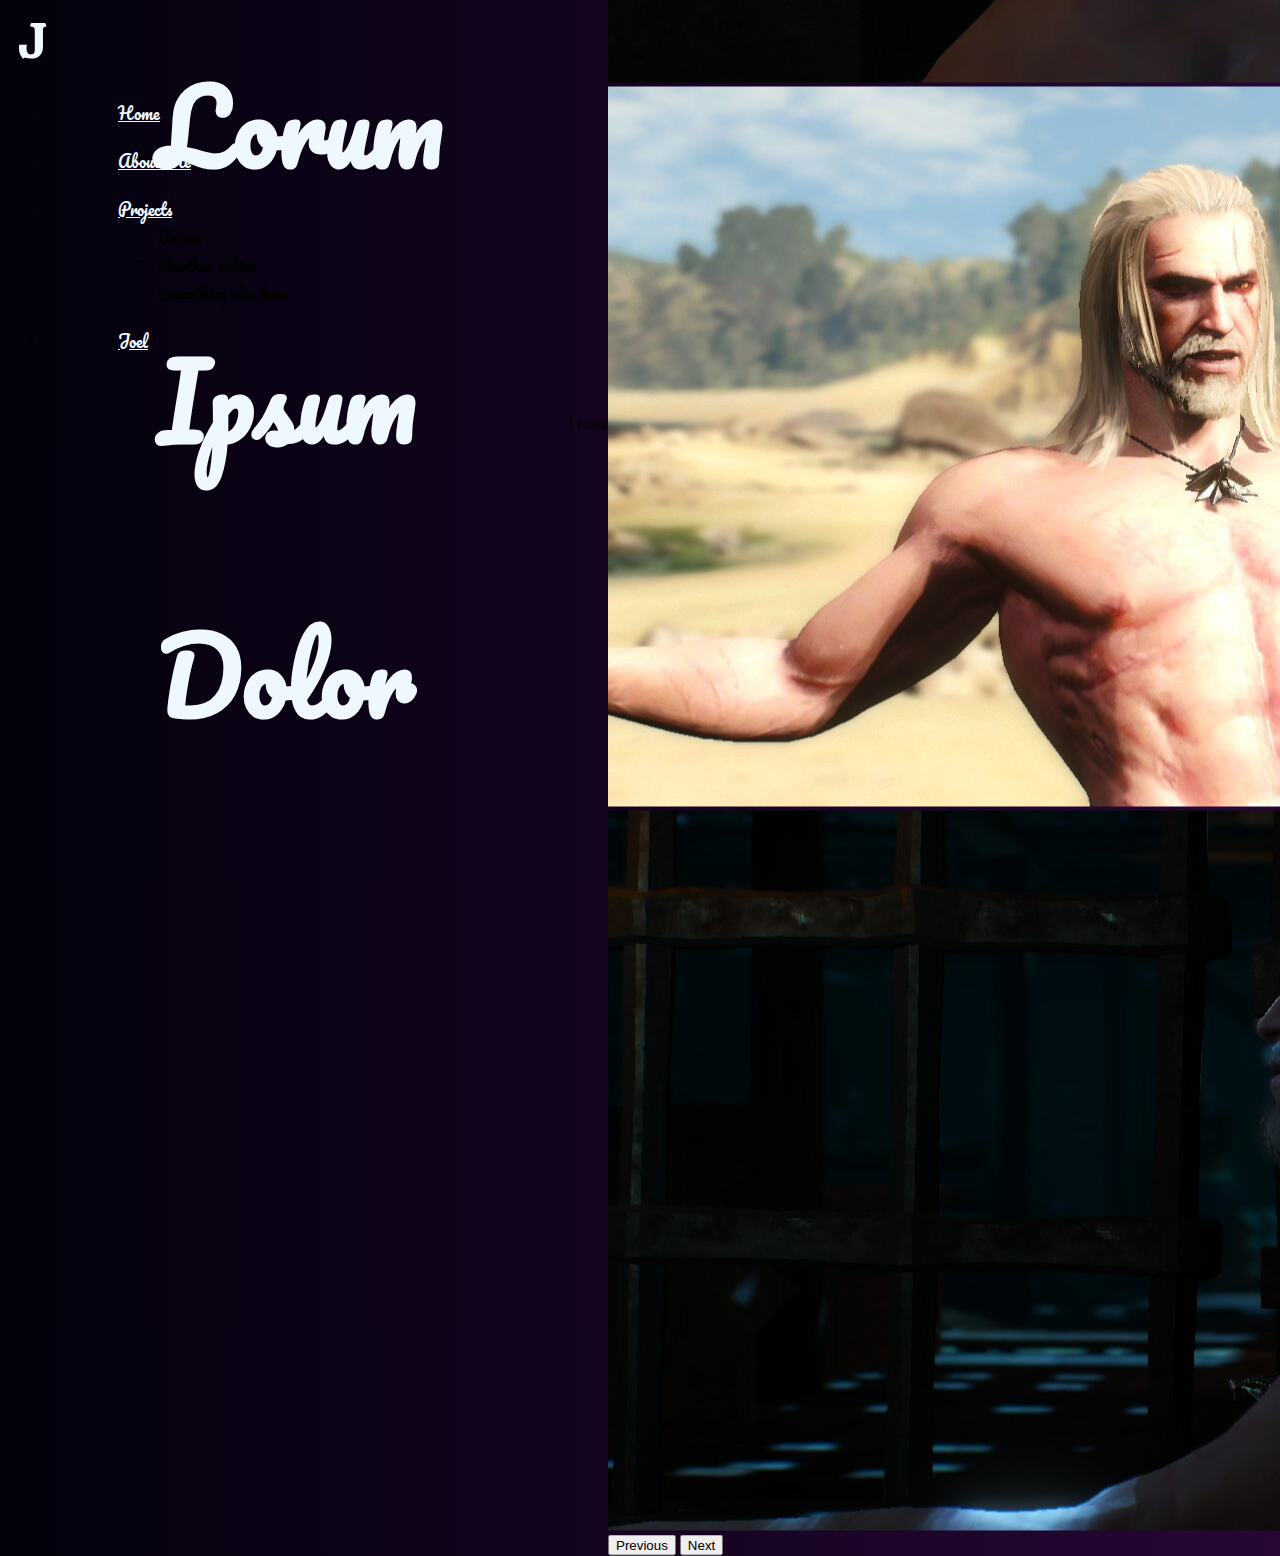
==== commit af49e0b8: "Update page layout" ====
--- a/index.html
+++ b/index.html
@@ -12,16 +12,7 @@
     </head>
     <body class="d-flex flex-column h-100">
         <div class="container-fluid">
-            <div id="my-name">Jessy</div>
-
-            <div class="left-text">
-              Lorum
-              <p>
-              Ipsum
-              <p>
-              Dolor
-            </div>
-
+            <div id="my-name">J</div>
 
             <div id="navbar" class="d-flex justify-content-around fixed-top">
               <ul class="nav">
@@ -36,15 +27,24 @@
                         Projects
                       </a>
                       <ul class="dropdown-menu">
-                        <li><a class="dropdown-item" href="#">Action</a></li>
-                        <li><a class="dropdown-item" href="#">Another action</a></li>
-                        <li><a class="dropdown-item" href="#">Something else here</a></li>
+                        <li><a class="dropdown-item nav-link-dd" href="#">Action</a></li>
+                        <li><a class="dropdown-item nav-link-dd" href="#">Another action</a></li>
+                        <li><a class="dropdown-item nav-link-dd" href="#">Something else here</a></li>
                       </ul>
                     </li>
                     <li class="nav-item">
                       <a class="nav-link" href="joel.html">Joel</a>
                     </li>
               </ul>
+            </div>
+
+
+          <div class="left-text">
+            Lorum
+            <p>
+            Ipsum
+            <p>
+            Dolor
           </div>
 
             <div id="carouselExampleIndicators" class="carousel slide" data-bs-ride="carousel">
@@ -55,13 +55,13 @@
                 </div>
                 <div class="carousel-inner">
                     <div class="carousel-item active">
-                      <img src="images/geralt 1.jpeg" class="d-block w-100 crop-img" alt="...">
+                      <img src="images/geralt 1.jpeg" class="d-block w-100" alt="...">
                     </div>
                     <div class="carousel-item">
-                      <img src="images/geralt 2.jpeg" class="d-block w-100 crop-img" alt="...">
+                      <img src="images/geralt 2.jpeg" class="d-block w-100" alt="...">
                     </div>
                     <div class="carousel-item">
-                      <img src="images/geralt 3.jpeg" class="d-block w-100 crop-img" alt="...">
+                      <img src="images/geralt 3.jpeg" class="d-block w-100" alt="...">
                     </div>
                 </div>
                 <button class="carousel-control-prev" type="button" data-bs-target="#carouselExampleIndicators" data-bs-slide="prev">
--- a/styles.css
+++ b/styles.css
@@ -8,10 +8,12 @@
 
 .carousel {
     display: block;
-    margin-top: -500px;
-    margin-left: 700px;
-    margin-right: 100px;
-
+    position: absolute;
+    top: 50%;
+    transform: translateY(-50%);
+    width: 50%;
+    height: auto;
+    margin-left: 600px;
 }
 
 footer {
@@ -24,11 +26,13 @@
     font-weight: bold;
     font-family: Pacifico;
     margin-left: 150px;
-    margin-top: 200px;
+    position: absolute;
+    top: 50%;
+    transform: translateY(-50%);
 }
 
 #my-name {
-    margin-left: 100px;
+    margin-left: 10px;
     padding-right: 100px;
     font-family: 'Calistoga';
     font-size: 50px;
@@ -37,7 +41,16 @@
 }
 
 #navbar {
+    margin-top: 10px;
     margin-bottom: 50px;
+}
+
+.nav-link-dd {
+    color: black;
+}
+
+.nav-link-dd:hover {
+    color: gray;
 }
 
 .nav-item {
@@ -55,3 +68,7 @@
 .nav-link:hover {
     color: darkgray;
 }
+
+.nav-link:focus {
+    color: gray;
+}